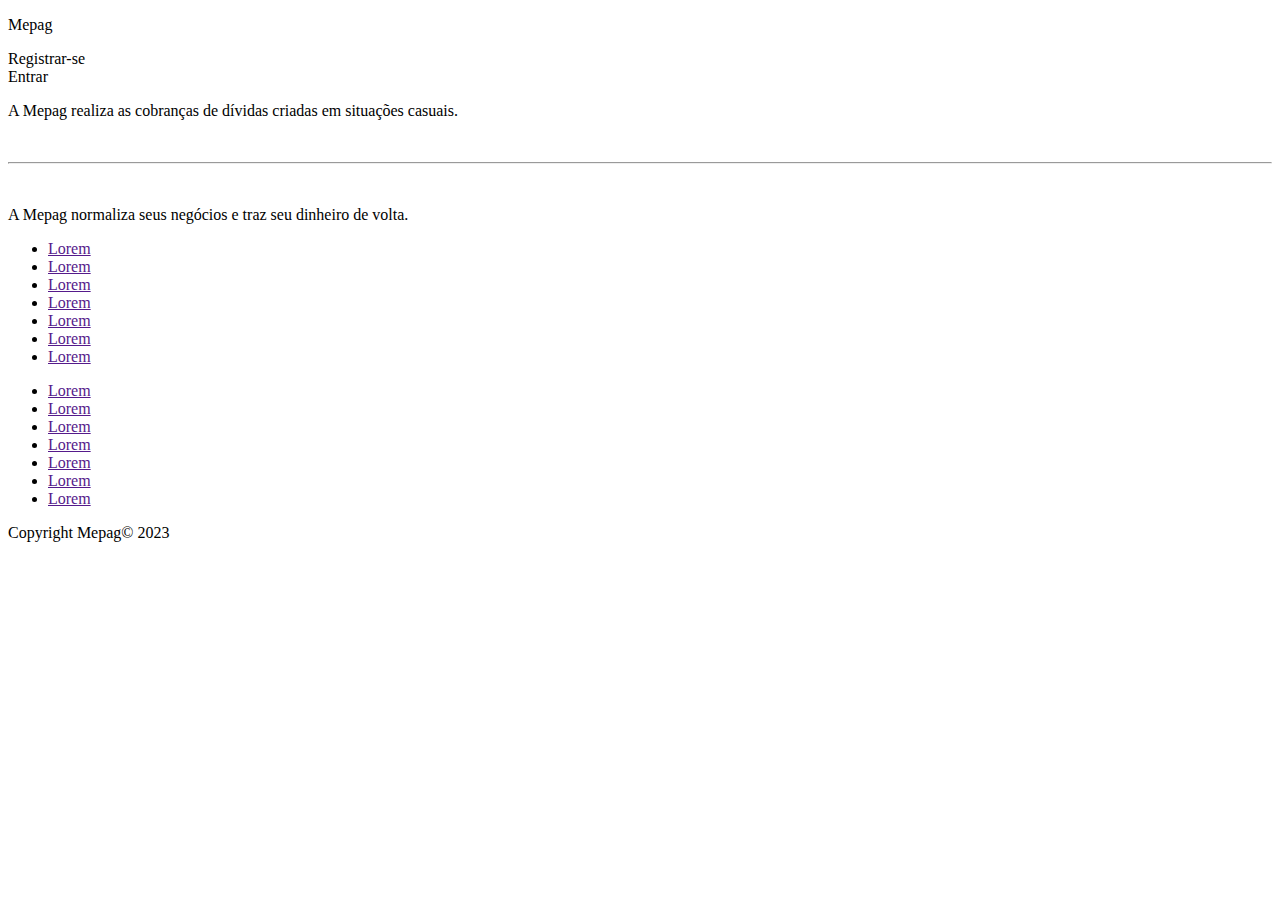
==== index.html @ af981ebf "Registro da data de criação." ====
<!-- <?php

include_once('config.php');
include_once('registrar.php');
include_once('entrar.php');

session_start();

$registrado_com_sucesso;
$conta_inexistente;

?> -->
<!DOCTYPE html>
<html lang="pt-br">
<head>
    <meta charset="UTF-8">
    <meta http-equiv="X-UA-Compatible" content="IE=edge">
    <meta name="viewport" content="width=device-width, initial-scale=1.0">
    <meta name="author" content="Rodrigo Gomes Cordeiro">
    <meta name="description" content="A Mepag é um sistema de cobra os outros por você.">
    <meta name="keywords" content="Dinheiro, cobrar, cobranças, dívidas, débitos">
    <link rel="stylesheet" href="css/normalize.css">
    <link rel="stylesheet" href="css/estilos.css">
    <link rel="stylesheet" href="Icones/style.css">
    <title>Mepag</title>
</head>
<body>
    <ouput></ouput>
    <header>
        <p class="logo">
            Mepag
        </p>
        <nav>
            <div class="btn_Simples" id="btn_registrar">Registrar-se</div>
            <div class="btn_Simples" id="btn_entrar">Entrar <span class="icon-enter"></span></div>
            <div class="btn_Simples" id="btn_sair" style="display: none;">Sair <span class="icon-exit"></span></div>
            <div style="display: none;" id="cumprimento">Olá </div>
        </nav>
    </header>
    <main id="main">
        <div class="pai" id="pai1">
            <div class="caixa_primeiro_p">
                <p class="primeirop">
                    A Mepag realiza as cobranças de dívidas criadas em situações casuais.
                </p>
            </div>
            <div class="caixa_imagem_principal">
                <img class="imagem_principal" src="imagens/PessoasNoCelular_Pequena.jpg" alt="">
            </div>
        </div>
        <hr class="separacao_vinho" id="separacao">
        <div id="pai2">
            <div class="agrupador">
                <img src="imagens/PessoasSeCumprimentando.svg" alt="" class="imagem_vinho">
                <p class="paragrafo_vinho">A Mepag normaliza seus negócios e traz seu dinheiro de volta.</p>
            </div>
        </div>
        <div id="cobrar" class="pai_cobrar">
            <div class="nav_cobrar" id="nav_cobrar" style="display: none;">
                <ul class="lista_btn_nav_cobrar">
                    <li><input type="search" id="pesquisar_cobranca" placeholder="Pesquise aqui"><span class="icon-search"></span></li>
                    <li class="icones_cobrar"><span class="icon-eye"></span></li>
                    <li class="icones_cobrar"><span class="icon-bookmarks"></span></li>
                    <li class="icones_cobrar"><span class="icon-sort-alpha-asc"></span></li>
                    <li class="icones_cobrar"><span class="icon-sort-numeric-asc"></span></li>
                    <li class="icones_cobrar"><span class="icon-clock"></span><span class="icon-arrow-down2"></span></li>
                    <li class="icones_cobrar"><span class="icon-coin-dollar"></span><span class="icon-arrow-down2"></span></li>
                </ul>
            </div>
    </main>
    <footer>
        <div class="rodape">
            <ul class="lista-final" id="lista1">
                <li><a href="">Lorem <span class="icon-circle-down"></span></a></li>
                <li><a href="">Lorem <span class="icon-circle-down"></span></a></li>
                <li><a href="">Lorem <span class="icon-circle-down"></span></a></li>
                <li><a href="">Lorem <span class="icon-circle-down"></span></a></li>
                <li><a href="">Lorem <span class="icon-circle-down"></span></a></li>
                <li><a href="">Lorem <span class="icon-circle-down"></span></a></li>
                <li><a href="">Lorem <span class="icon-circle-down"></span></a></li>
            </ul>
            <ul class="lista-final" id="lista2">
                <li><a href="">Lorem <span class="icon-circle-down"></span></a></li>
                <li><a href="">Lorem <span class="icon-circle-down"></span></a></li>
                <li><a href="">Lorem <span class="icon-circle-down"></span></a></li>
                <li><a href="">Lorem <span class="icon-circle-down"></span></a></li>
                <li><a href="">Lorem <span class="icon-circle-down"></span></a></li>
                <li><a href="">Lorem <span class="icon-circle-down"></span></a></li>
                <li><a href="">Lorem <span class="icon-circle-down"></span></a></li>
            </ul>
        </div>
        <div class="final">
            <p>Copyright Mepag&copy; 2023</p>
        </div>
    </footer>

    <div class="registro caixa_formulario" id="registrar" style="display: none;">
        <form action="registrar.php" method="POST" autocomplete="on">
            <legend>Registrar-se</legend>
            <fieldset>
                
                <label for="nome_registro">Nome:</label>
                <input type="text" name="nome" id="nome_registro" class="input_padrao" autocomplete="name" required placeholder="Nome" maxlength="250">

                <label for="usuario_registro">E-mail:</label>
                <input type="text" name="email" id="usuario_registro" class="input_padrao" autocomplete="email" required placeholder="Email" maxlength="150">

                <label for="senha_registro">Senha:</label>
                <input type="password" name="senha" id="senha_registro" class="input_padrao ultimo_input" autocomplete="new-password" required placeholder="Senha" minlength="8" maxlength="250">

                <label for="data_nascimento">Data de nascimento:</label>
                <input type="date" name="nascimento" id="data_nascimento" autocomplete="bday" required>

                <input class="btn_salvar_registro" id="btn_salvar_registro" type="submit" value="Salvar" name="submit">

                <span class="btn_cancelar_registro icon-cancel-circle" id="btn_cancelar_registro"></span>

            </fieldset>
        </form>
    </div>

    <div class="entrar caixa_formulario" id="entrar" style="display: none;">
        <form action="entrar.php" autocomplete="on" method="POST">
            <legend>Entrar</legend>
            <fieldset>

                <label for="usuario_entrar">E-mail:</label>
                <input type="text" name="email" id="usuario_entrar" class="input_padrao" autocomplete="email" required placeholder="Email" maxlength="150">

                <label for="senha_entrar">Senha:</label>
                <input type="password" name="senha" id="senha_entrar" class="input_padrao ultimo_input" autocomplete="new-password" required placeholder="Senha" minlength="8" maxlength="250">

                <input class="btn_salvar_entrar" id="btn_salvar_entrar" type="submit" value="Entrar" name="submit">

                <span class="btn_cancelar_entrar icon-cancel-circle" id="btn_cancelar_entrar"></span>

            </fieldset>
        </form>
    </div>

    <div class="nova_cobrança" id="nova_cobrança" style="display: none;">
        <span class="icon-plus"></span>
    </div>

    <div class="caixa_formulario" id="formulario_nova_cobrança" style="display: none;">
        <form action="nova_cobranca.php" method="POST" autocomplete="on">
            <legend>Dados da Cobrança</legend>
            <fieldset>
                <label for="nome_nova_cobrança">Nome do devedor:</label>
                <input type="text" name="" id="nome_nova_cobrança">

                <label for="numero_nova_cobrança">Número do devedor:</label>
                <input type="tel" name="" id="numero_nova_cobrança">

                <label for="valor_nova_cobrança">Valor da dívida:</label>
                <input type="number" name="" id="valor_nova_cobrança">

                <label for="descriçao_nova_cobrança">Descrição da dívida:</label>
                <textarea name="" class="descriçao_nova_cobrança" id="descriçao_nova_cobrança" cols="30" rows="10"></textarea>

                <input class="salvar_nova_cobrança" id="salvar_nova_cobrança" type="submit" value="Salvar">
                <span class="cancelar_nova_cobrança" id="cancelar_nova_cobrança">Cancelar</span>
            </fieldset>
        </form>
    </div>

    <script src="Scripts/script.js"></script>
</body>
</html>
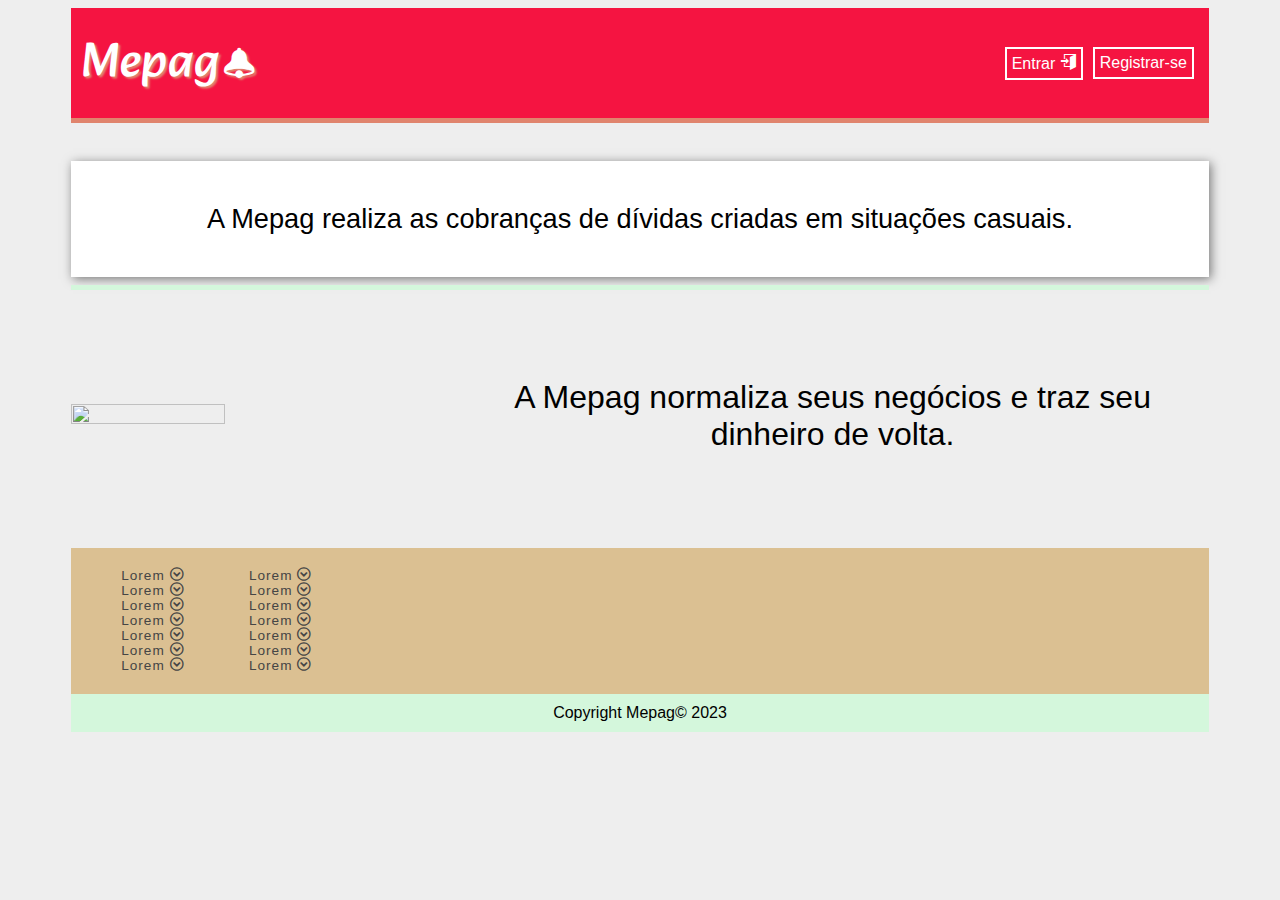
==== commit a5a4f6d3: "Finalizado o dia 05/04/2023" ====
--- a/index.html
+++ b/index.html
@@ -27,9 +27,12 @@
 <body>
     <ouput></ouput>
     <header>
-        <p class="logo">
-            Mepag
-        </p>
+        <div>
+            <p class="logo">
+                Mepag
+            </p>
+            <span class="icon-bell"></span>
+        </div>
         <nav>
             <div class="btn_Simples" id="btn_registrar">Registrar-se</div>
             <div class="btn_Simples" id="btn_entrar">Entrar <span class="icon-enter"></span></div>
--- a/css/estilos.css
+++ b/css/estilos.css
@@ -0,0 +1,396 @@
+@charset "UTF-8";
+
+@import url('https://fonts.googleapis.com/css2?family=Alkatra:wght@400;500;600;700&display=swap');
+
+*{
+    font-family: Verdana, Geneva, Tahoma, sans-serif;
+
+    /* Fontes */
+
+    --Alkatra: Alkatra;
+
+    /* Paleta de Cores */
+    --Vermelho: #f51441;
+    --Vermelho_Claro: #e0846d;
+    --Bege: #dbc092;
+    --Ouro_Claro: #dbe7b4;
+    --Azul: #d4f7dc;
+}
+
+body{
+    background-color: #eee;
+}
+
+/* CABEÇALHO */
+
+header{
+    height: 10vh;
+    background-color: var(--Vermelho);
+    padding: 10px;
+    display: flex;
+    flex-direction: row;
+    justify-content: space-between;
+    align-items: center;
+    border-bottom: 5px solid var(--Vermelho_Claro);
+    color: white;
+    margin: 0px 5%;
+}
+
+nav div{
+    margin: 0px 5px;
+    display: inline;
+    float: right;
+}
+
+.logo{
+    font-family: var(--Alkatra);
+    font-size: 3em;
+    letter-spacing: .5px;
+    margin: 0px;
+    text-shadow: 2px 2px 2px var(--Vermelho_Claro);
+    display: inline-block;
+}
+
+.icon-bell{
+    font-size: 1.9em;
+    text-shadow: 2px 2px 2px var(--Vermelho_Claro);
+}
+
+/* CONTEÚDO */
+
+main{
+    border-radius: 10px;
+    padding: 3% 5% 5% 5%;
+}
+
+.pai{
+    box-shadow: 2px 2px 10px rgba(0, 0, 0, 0.5);
+    display: flex;
+    justify-content: center;
+    align-items: center;
+    background-color: white;
+}
+
+
+.caixa_imagem_principal{
+    display: inline-block;
+    height: 100%;
+}
+
+.caixa_primeiro_p{
+    display: inline-block;
+    padding: 15px;
+    text-align: center;
+    font-size: 1.7rem;
+}
+
+.imagem_principal{
+    height: 100%;
+}
+
+.separacao_vinho{
+    background-color: var(--Azul);
+    height: 5px;
+    border: none;
+    margin-bottom: 5%;
+}
+
+.agrupador{
+    display: flex;
+    justify-content: center;
+    align-items: center;
+}
+
+.imagem_vinho{
+    width: 40%;
+    height: 40%;
+}
+
+.paragrafo_vinho{
+    font-size: 2em;
+    text-align: center;
+}
+
+/* RODAPÉ */
+
+.rodape{
+    background-color: var(--Bege);
+    margin: 0px 5%;
+    padding: 20px;
+}
+
+.final{
+    background-color: var(--Azul);
+    margin: 0px 5%;
+    padding: 10px 0px;
+    text-align: center;
+}
+
+.final p{
+    margin: 0px;
+}
+
+.lista-final{
+    margin: 0px;
+    padding: 0px 30px;
+    list-style-type: none;
+    font-size: .85em;
+    display: inline-block;
+}
+
+.lista-final li a{
+    text-decoration: none;
+    letter-spacing: 1px;
+    color: rgb(69, 69, 69);
+}
+
+/* PÁGINA COBRANÇAS */
+
+.lista_btn_nav_cobrar{
+    background-color: var(--Bege);
+    list-style-type: none;
+    width: 100%;
+    display: flex;
+    justify-content: space-around;
+    align-items: center;
+    padding: 0px;
+    margin: 0px;
+}
+
+.lista_btn_nav_cobrar li{
+    display: inline;
+}
+
+.icones_cobrar{
+    font-size: 1.6em;
+    color: var(--Azul);
+    cursor: pointer;
+}
+
+.lista_btn_nav_cobrar li input{
+    display: inline-block;
+    border-right: none;
+    padding: 3px;
+    border-color: var(--Azul);
+}
+
+.lista_btn_nav_cobrar li input:focus{
+    outline: none;
+    border-radius: none;
+}
+
+input[type="search"]::-webkit-search-cancel-button{
+    display: none;
+}
+
+.icon-search{
+    border-right: 2px solid var(--Azul);
+    border-top: 2px solid var(--Azul);
+    border-bottom: 2px solid var(--Azul);
+    padding: 4px;
+    background-color: white;
+    transform: translateY(1px);
+    display: inline-block;
+    cursor: pointer;
+}
+
+.nova_cobrança{
+    cursor: pointer;
+    position: fixed;
+    right: 20px;
+    bottom: 20px;
+    background-color: var(--Vermelho);
+    color: white;
+    border-radius: 50%;
+    font-size: 1.7em;
+    padding: 10px;
+    display: flex;
+    align-items: center;
+    justify-content: center;
+}
+
+.cobrança{
+    background-color: white;
+    padding: 10px;
+    position: relative;
+    border-bottom: 2px solid #eee;
+}
+
+.cobrança p{
+    display: inline-block;
+}
+
+.descriçao_nova_cobrança{
+    display: block;
+    margin: 10px 0px 50px 0px;
+}
+
+.salvar_nova_cobrança{
+    position: absolute;
+    left: 10px;
+    bottom: 5px;
+    background-color: var(--Vermelho);
+    color: white;
+    padding: 4px;
+    border-radius: 7px;
+    cursor: pointer;
+}
+
+.cancelar_nova_cobrança{
+    position: absolute;
+    right: 10px;
+    bottom: 5px;
+    background-color: var(--Azul);
+    color: white;
+    padding: 4px;
+    border-radius: 7px;
+    cursor: pointer;
+}
+
+/* Formulários */
+
+input{
+    display: block;
+    margin: 5px 0px 20px 0px;
+}
+
+legend{
+    font-size: 1.1em;
+    padding: 5px;
+    text-align: center;
+    display: block;
+}
+
+fieldset{
+    border: none;
+    position: relative;
+}
+
+form{
+    position: relative;
+}
+
+/* CLASSES PADRÕES*/
+
+.btn_Simples{
+    border: 2px solid white;
+    padding: 5px;
+    cursor: pointer;
+}
+
+.btn_salvar_registro{
+    display: inline-block;
+    background-color: var(--Vermelho);
+    color: white;
+    padding: 4px;
+    border-radius: 7px;
+    cursor: pointer;
+}
+
+.btn_salvar_entrar{
+    position: absolute;
+    left: 10px;
+    bottom: 5px;
+    background-color: var(--Vermelho);
+    color: white;
+    padding: 4px;
+    border-radius: 7px;
+    cursor: pointer;
+}
+
+.btn_cancelar_registro{
+    position: absolute;
+    top: 10px;
+    right: 10px;
+    background-color: var(--Azul);
+    color: white;
+    padding: 4px;
+    border-radius: 7px;
+    cursor: pointer;
+}
+
+.btn_cancelar_entrar{
+    position: absolute;
+    right: 10px;
+    bottom: 5px;
+    background-color: var(--Azul);
+    color: white;
+    padding: 4px;
+    border-radius: 7px;
+    cursor: pointer;
+}
+
+.caixa_formulario{
+    position: absolute;
+    top: 50%;
+    left: 50%;
+    transform: translate(-50%, -50%);
+    background-color: #ce6b5d;
+    border-radius: 10px;
+    border: 2px solid var(--Azul);
+}
+
+.input_padrao{
+    border: 2px solid var(--Azul);
+    padding: 4px;
+    font-size: .9em;
+}
+
+.input_padrao:focus{
+    outline: none;
+}
+
+.ultimo_input{
+    margin-bottom: 35px;
+}
+
+.nome_cobrança{
+    margin-top: 5px;
+    font-size: 2em;
+    margin-bottom: 0px;
+}
+
+.numero_cobrança{
+    margin-top: 5px;
+    margin-bottom: 0px;
+    font-size: 1.2em;
+    margin-left: 10px;
+}
+
+.valor_cobrança{
+    margin: 0px;
+    font-size: 1.4em;
+    color: var(--Vermelho);
+    text-shadow: 1px 1px 1px var(--Vermelho_Claro);
+}
+
+.descriçao_cobrança{
+    margin: 10px 0px 5px 0px;
+}
+
+.icon-pencil{
+    color: var(--Vermelho_Claro);
+    font-size: 1.2em;
+    cursor: pointer;
+    position: absolute;
+    right: 11%;
+    bottom: 20px;
+}
+
+.icon-bookmark{
+    color: var(--Vermelho_Claro);
+    font-size: 1.2em;
+    cursor: pointer;
+    position: absolute;
+    right: 7%;
+    bottom: 20px;
+}
+
+.icon-bin{
+    color: var(--Azul);
+    font-size: 1.2em;
+    cursor: pointer;
+    position: absolute;
+    right: 3%;
+    bottom: 20px;
+}--- a/Icones/style.css
+++ b/Icones/style.css
@@ -0,0 +1,129 @@
+@font-face {
+  font-family: 'icomoon';
+  src:  url('fonts/icomoon.eot?9tdbek');
+  src:  url('fonts/icomoon.eot?9tdbek#iefix') format('embedded-opentype'),
+    url('fonts/icomoon.ttf?9tdbek') format('truetype'),
+    url('fonts/icomoon.woff?9tdbek') format('woff'),
+    url('fonts/icomoon.svg?9tdbek#icomoon') format('svg');
+  font-weight: normal;
+  font-style: normal;
+  font-display: block;
+}
+
+[class^="icon-"], [class*=" icon-"] {
+  /* use !important to prevent issues with browser extensions that change fonts */
+  font-family: 'icomoon' !important;
+  speak: never;
+  font-style: normal;
+  font-weight: normal;
+  font-variant: normal;
+  text-transform: none;
+  line-height: 1;
+
+  /* Better Font Rendering =========== */
+  -webkit-font-smoothing: antialiased;
+  -moz-osx-font-smoothing: grayscale;
+}
+
+.icon-pencil:before {
+  content: "\e905";
+}
+.icon-diamonds:before {
+  content: "\e919";
+}
+.icon-bullhorn:before {
+  content: "\e91a";
+}
+.icon-folder-open:before {
+  content: "\e930";
+}
+.icon-coin-dollar:before {
+  content: "\e93b";
+}
+.icon-phone:before {
+  content: "\e942";
+}
+.icon-phone-hang-up:before {
+  content: "\e943";
+}
+.icon-clock:before {
+  content: "\e94e";
+}
+.icon-bell:before {
+  content: "\e951";
+}
+.icon-floppy-disk:before {
+  content: "\e962";
+}
+.icon-user:before {
+  content: "\e971";
+}
+.icon-spinner9:before {
+  content: "\e982";
+}
+.icon-search:before {
+  content: "\e986";
+}
+.icon-bin:before {
+  content: "\e9ac";
+}
+.icon-eye:before {
+  content: "\e9ce";
+}
+.icon-eye-blocked:before {
+  content: "\e9d1";
+}
+.icon-bookmark:before {
+  content: "\e9d2";
+}
+.icon-bookmarks:before {
+  content: "\e9d3";
+}
+.icon-warning:before {
+  content: "\ea07";
+}
+.icon-plus:before {
+  content: "\ea0a";
+}
+.icon-info:before {
+  content: "\ea0c";
+}
+.icon-cancel-circle:before {
+  content: "\ea0d";
+}
+.icon-enter:before {
+  content: "\ea13";
+}
+.icon-exit:before {
+  content: "\ea14";
+}
+.icon-arrow-up2:before {
+  content: "\ea3a";
+}
+.icon-arrow-down2:before {
+  content: "\ea3e";
+}
+.icon-circle-up:before {
+  content: "\ea41";
+}
+.icon-circle-down:before {
+  content: "\ea43";
+}
+.icon-sort-alpha-asc:before {
+  content: "\ea48";
+}
+.icon-sort-alpha-desc:before {
+  content: "\ea49";
+}
+.icon-sort-numeric-asc:before {
+  content: "\ea4a";
+}
+.icon-sort-numberic-desc:before {
+  content: "\ea4b";
+}
+.icon-sort-amount-asc:before {
+  content: "\ea4c";
+}
+.icon-sort-amount-desc:before {
+  content: "\ea4d";
+}
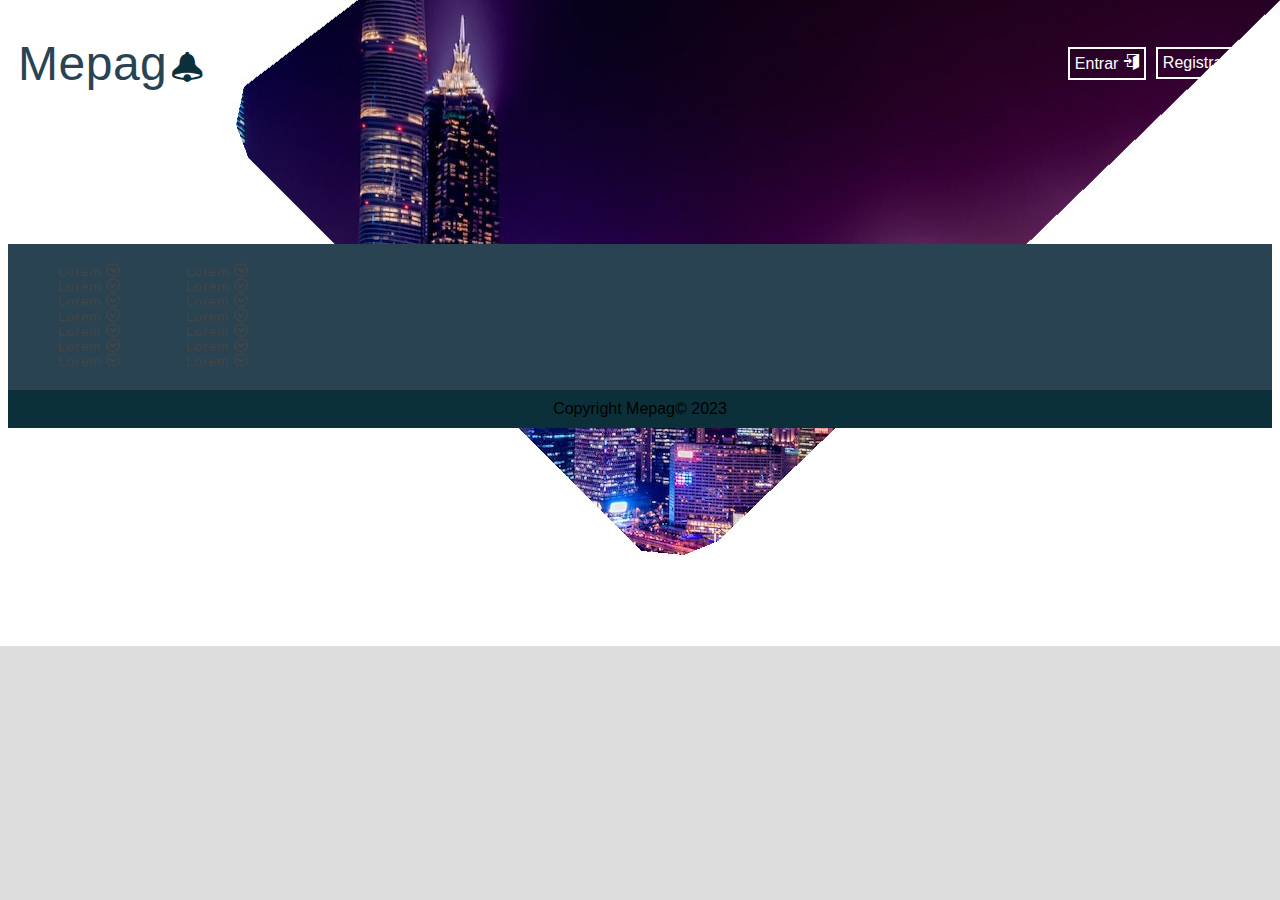
==== commit e9f3d7bb: "tentando mudar o estilo do site" ====
--- a/index.html
+++ b/index.html
@@ -41,23 +41,6 @@
         </nav>
     </header>
     <main id="main">
-        <div class="pai" id="pai1">
-            <div class="caixa_primeiro_p">
-                <p class="primeirop">
-                    A Mepag realiza as cobranças de dívidas criadas em situações casuais.
-                </p>
-            </div>
-            <div class="caixa_imagem_principal">
-                <img class="imagem_principal" src="imagens/PessoasNoCelular_Pequena.jpg" alt="">
-            </div>
-        </div>
-        <hr class="separacao_vinho" id="separacao">
-        <div id="pai2">
-            <div class="agrupador">
-                <img src="imagens/PessoasSeCumprimentando.svg" alt="" class="imagem_vinho">
-                <p class="paragrafo_vinho">A Mepag normaliza seus negócios e traz seu dinheiro de volta.</p>
-            </div>
-        </div>
         <div id="cobrar" class="pai_cobrar">
             <div class="nav_cobrar" id="nav_cobrar" style="display: none;">
                 <ul class="lista_btn_nav_cobrar">
--- a/css/estilos.css
+++ b/css/estilos.css
@@ -1,98 +1,67 @@
 @charset "UTF-8";
-
-@import url('https://fonts.googleapis.com/css2?family=Alkatra:wght@400;500;600;700&display=swap');
 
 *{
     font-family: Verdana, Geneva, Tahoma, sans-serif;
 
     /* Fontes */
 
-    --Alkatra: Alkatra;
 
     /* Paleta de Cores */
-    --Vermelho: #f51441;
-    --Vermelho_Claro: #e0846d;
-    --Bege: #dbc092;
-    --Ouro_Claro: #dbe7b4;
-    --Azul: #d4f7dc;
+    --Cinza: #f2f5e7;
+    --Beje: #ebded1;
+    --Pêssego: #e5b5b7;
+    --Rosa_Claro: #d68097;
+    --Rosa: #b06683;
+    --Roxo: #705771;
+    --Azul: #294353;
+    --Marinho: #0b3039;
 }
 
 body{
-    background-color: #eee;
+    background-color: #ddd;
+    background-image: url('../imagens/cidade_cortada_media.jpg');
+    background-repeat: no-repeat;
+        background-position: center right ;
 }
 
 /* CABEÇALHO */
 
 header{
     height: 10vh;
-    background-color: var(--Vermelho);
     padding: 10px;
     display: flex;
     flex-direction: row;
     justify-content: space-between;
     align-items: center;
-    border-bottom: 5px solid var(--Vermelho_Claro);
-    color: white;
-    margin: 0px 5%;
+    margin: 0px;
 }
 
 nav div{
     margin: 0px 5px;
     display: inline;
     float: right;
+    color: white;
 }
 
 .logo{
+    color: var(--Azul);
     font-family: var(--Alkatra);
     font-size: 3em;
     letter-spacing: .5px;
     margin: 0px;
-    text-shadow: 2px 2px 2px var(--Vermelho_Claro);
     display: inline-block;
 }
 
 .icon-bell{
     font-size: 1.9em;
-    text-shadow: 2px 2px 2px var(--Vermelho_Claro);
+    color: var(--Marinho);
 }
 
 /* CONTEÚDO */
 
 main{
     border-radius: 10px;
-    padding: 3% 5% 5% 5%;
-}
-
-.pai{
-    box-shadow: 2px 2px 10px rgba(0, 0, 0, 0.5);
-    display: flex;
-    justify-content: center;
-    align-items: center;
-    background-color: white;
-}
-
-
-.caixa_imagem_principal{
-    display: inline-block;
-    height: 100%;
-}
-
-.caixa_primeiro_p{
-    display: inline-block;
-    padding: 15px;
-    text-align: center;
-    font-size: 1.7rem;
-}
-
-.imagem_principal{
-    height: 100%;
-}
-
-.separacao_vinho{
-    background-color: var(--Azul);
-    height: 5px;
-    border: none;
-    margin-bottom: 5%;
+    padding: 5% 0px;
 }
 
 .agrupador{
@@ -114,14 +83,14 @@
 /* RODAPÉ */
 
 .rodape{
-    background-color: var(--Bege);
-    margin: 0px 5%;
+    background-color: var(--Azul);
+    margin: 0px;
     padding: 20px;
 }
 
 .final{
-    background-color: var(--Azul);
-    margin: 0px 5%;
+    background-color: var(--Marinho);
+    margin: 0px;
     padding: 10px 0px;
     text-align: center;
 }
